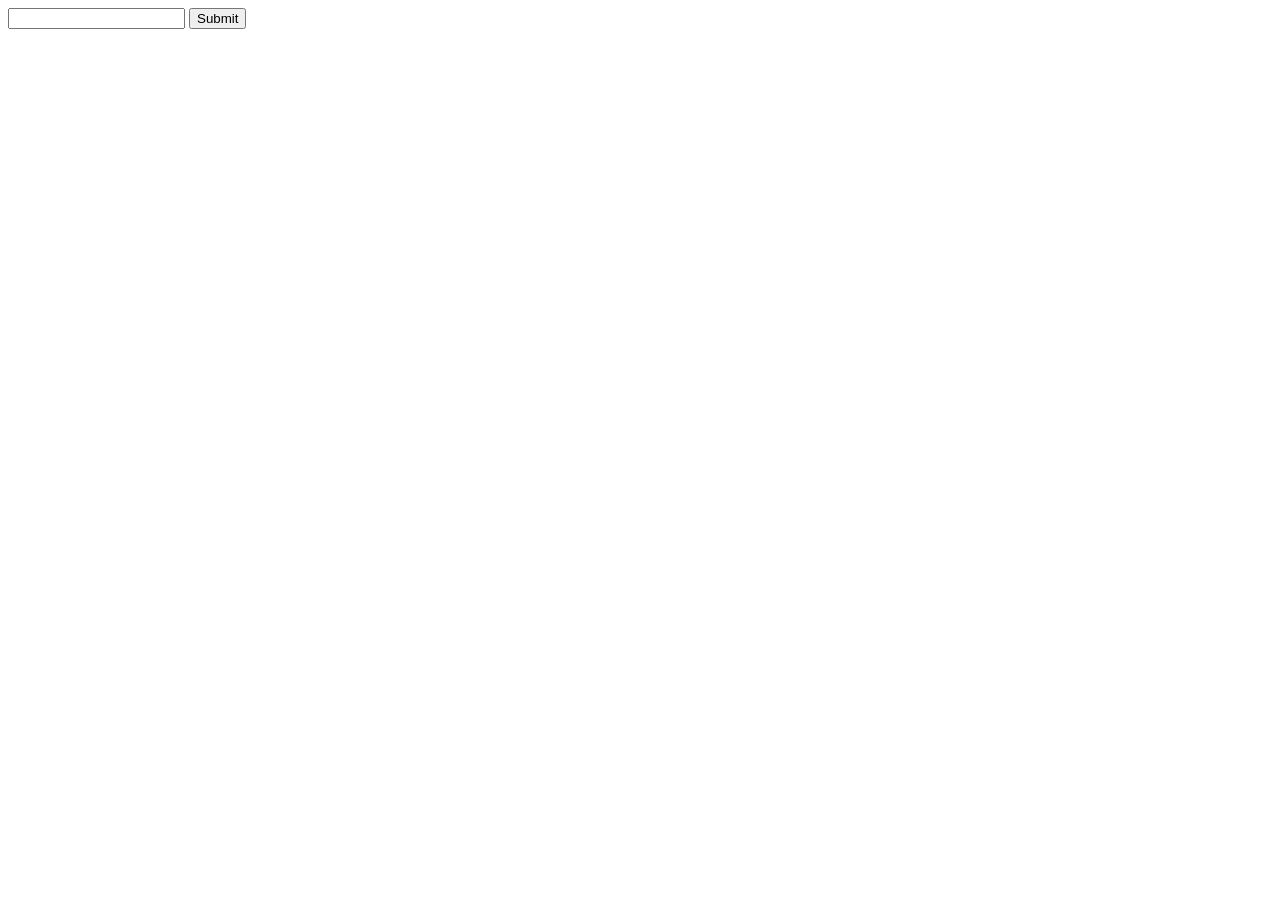
==== project_2/src/main/resources/static/manage.html @ 13acb7de "Ajout du projet 2" ====
<!DOCTYPE html>
<html>
    <head>
        <title>TODO supply a title</title>
        <meta charset="UTF-8">
        <meta name="viewport" content="width=device-width, initial-scale=1.0">
    </head>
    <body>
        <form onsubmit="event.preventDefault(); sendPut();">
            <input type="number" id="total" name="total">
            <button type="submit">Submit</button>
        </form>
        
        <script>
            async function sendPut() {
                const res = await fetch('/api/total/update', {
                    method: 'PUT',
                    headers: { 'Content-Type': 'application/json' },
                    body: JSON.stringify({ 
                        total: document.getElementById('total').value 
                    })
                });
            }
        </script>

    </body>
</html>
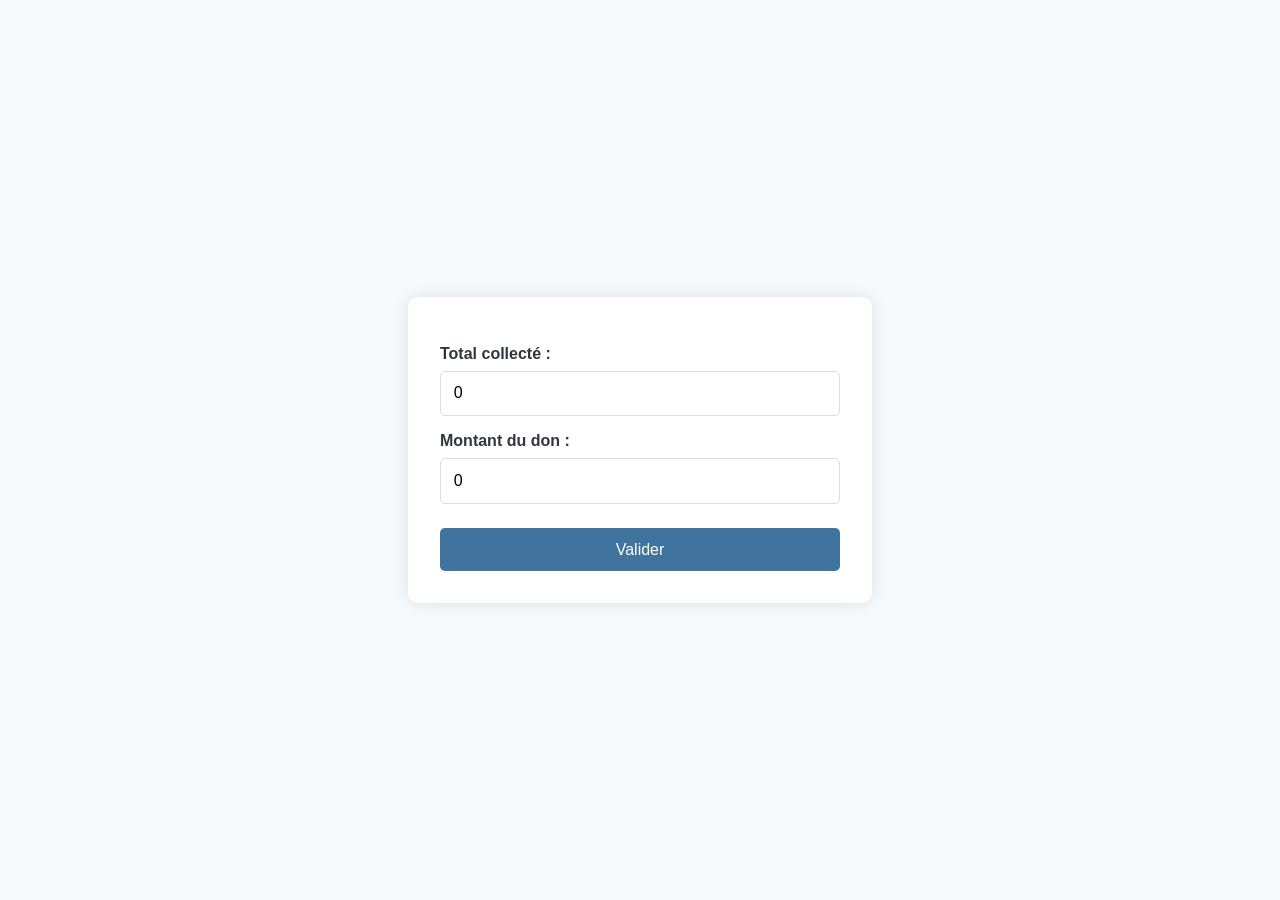
==== commit 53b0660e: "Maj page du formulaire" ====
--- a/project_2/src/main/resources/static/manage.html
+++ b/project_2/src/main/resources/static/manage.html
@@ -1,27 +1,40 @@
 <!DOCTYPE html>
 <html>
     <head>
-        <title>TODO supply a title</title>
+        <title>Levée de fonds</title>
         <meta charset="UTF-8">
-        <meta name="viewport" content="width=device-width, initial-scale=1.0">
+        <meta name="viewport" content="width=device-width, initial-scale=1.0">        
+        <link rel="stylesheet" href="css/style.css"/>
+        <script src="js/jquery-4.0.0.min.js"></script>
     </head>
     <body>
-        <form onsubmit="event.preventDefault(); sendPut();">
-            <input type="number" id="total" name="total">
-            <button type="submit">Submit</button>
+        <form class="my-form" onsubmit="event.preventDefault(); submitForm();">
+            <label for="total">Total collecté :</label><input type="number" id="total" name="total" value="0" step="0.01">
+            <label for="amount">Montant du don :</label><input type="number" id="amount" name="amount" value="0" step="0.01">
+            <button type="submit" name="submit" id="submit">Valider</button>
         </form>
-        
         <script>
-            async function sendPut() {
-                const res = await fetch('/api/total/update', {
+            function sendPut(number) {
+                console.log(number);
+                const res = fetch('/api/total/update', {
                     method: 'PUT',
                     headers: { 'Content-Type': 'application/json' },
                     body: JSON.stringify({ 
-                        total: document.getElementById('total').value 
+                        total: number 
                     })
                 });
             }
+            
+            function submitForm() {
+                const total = Number($("#total").val());
+                const amount = Number($("#amount").val());
+                console.log(total);
+                console.log(amount);
+                const sum = total + amount;
+                $("#amount").val(0)
+                $("#total").val(sum);
+                sendPut(sum);
+            }
         </script>
-
     </body>
 </html>
--- a/project_2/src/main/resources/static/css/style.css
+++ b/project_2/src/main/resources/static/css/style.css
@@ -0,0 +1,198 @@
+:root {
+    --bg: #f6f9fc;
+    --card: #ffffff;
+    --border: #e3e8ef;
+    --text: #1e293b;
+    --muted: #64748b;
+    --accent: #38bdf8;
+    --accent2: #00cc00;
+
+}
+
+body {
+    align-items: center;
+    background: var(--bg);
+    background: url(/pics/bg.png) repeat left top scroll var(--bg);
+    color: var(--text);
+    display: flex;
+    font-family: Inter, Arial, Verdana, sans-serif;
+    justify-content: center;
+    margin: 0;
+    min-height: 100vh;
+}
+
+.amount {
+    font-size: 4rem;
+    font-weight: 900;
+    margin: 10px 0;
+}
+
+.bar {
+    height: 20px;
+    background: #f1f5f9;
+    border-radius: 999px;
+    margin-top: 10px;
+    overflow: hidden;
+}
+
+.bar span {
+    height: 100%;
+    display: block;
+    width: 0;
+    background: linear-gradient(90deg, var(--accent), var(--accent2));
+    transition: width 0.8s ease;
+}
+
+.card {
+    background: var(--card);
+    border-radius: 18px;
+    padding: 28px;
+    border: 1px solid var(--border);
+}
+
+.header h1 {
+    margin: 0;
+    font-size: 3rem;
+    font-weight: 800;
+}
+
+.highlight {
+    color: var(--text);
+    font-weight: 600;
+}
+
+.header p {
+    margin-top: 10px;
+    color: var(--muted);
+    font-size: 1.2rem;
+}
+
+.info {
+    margin-top: 16px;
+    color: var(--muted);
+    font-size: 1.1rem;
+}
+
+.my-form {
+  display: flex;
+  flex-direction: column;
+  background-color: white;
+  padding: 2rem;
+  border-radius: 10px;
+  box-shadow: 0 0 15px rgba(0,0,0,0.1);
+  width: 100%;
+  max-width: 400px;
+}
+
+.my-form label {
+  margin-top: 1rem;
+  font-weight: bold;
+  color: #2f3640;
+}
+
+.my-form input,
+.my-form textarea {
+  margin-top: 0.5rem;
+  padding: 0.8rem;
+  border: 1px solid #dcdde1;
+  border-radius: 5px;
+  font-size: 1rem;
+}
+
+.my-form button {
+  margin-top: 1.5rem;
+  padding: 0.8rem;
+  border: none;
+  background-color: #40739e;
+  color: white;
+  font-size: 1rem;
+  border-radius: 5px;
+  cursor: pointer;
+  transition: background-color 0.3s;
+}
+
+.my-form button:hover {
+  background-color: #273c75;
+}
+
+.progress {
+    height: 20px;
+    border-radius: 999px;
+    background: #eef2f7;
+    overflow: hidden;
+    margin-top: 20px;
+    margin-bottom: 20px;
+}
+
+.progress-bar {
+    height: 100%;
+    width: 0%;
+    background: linear-gradient(90deg, var(--accent), var(--accent2));
+    transition: width 0.8s ease;
+}
+
+.project {
+    padding: 22px;
+    position: relative;
+    border-radius: 16px;
+    border: 1px solid var(--border);
+    background: #fff;
+}
+
+.project h3 {
+    margin: 0;
+    font-size: 1.2rem;
+}
+
+.project p {
+    color: var(--muted);
+    margin: 8px 0 16px;
+}
+
+.projects {
+    display: grid;
+    grid-template-columns: repeat(2, 1fr);
+    gap: 20px;
+}
+
+.screen {
+    padding: 40px;
+    display: flex;
+    flex-direction: column;
+    gap: 32px;
+    height: 100vh;
+}
+
+.status {
+    display: inline-block;
+    padding: 6px 10px;
+    border-radius: 999px;
+    font-size: 0.8rem;
+    font-weight: bold;
+}
+
+.green {
+    background: #dcfce7;
+    color: #15803d;
+}
+.yellow {
+    background: #fef3c7;
+    color: #b45309;
+}
+.red {
+    background: #fee2e2;
+    color: #b91c1c;
+}
+
+.pgreen {
+    background: #f0fff0;
+
+}
+.pyellow {
+    background: #fff;
+    border: 1px solid #aaa;
+}
+.pred {
+    background: #ececec;
+}
+
